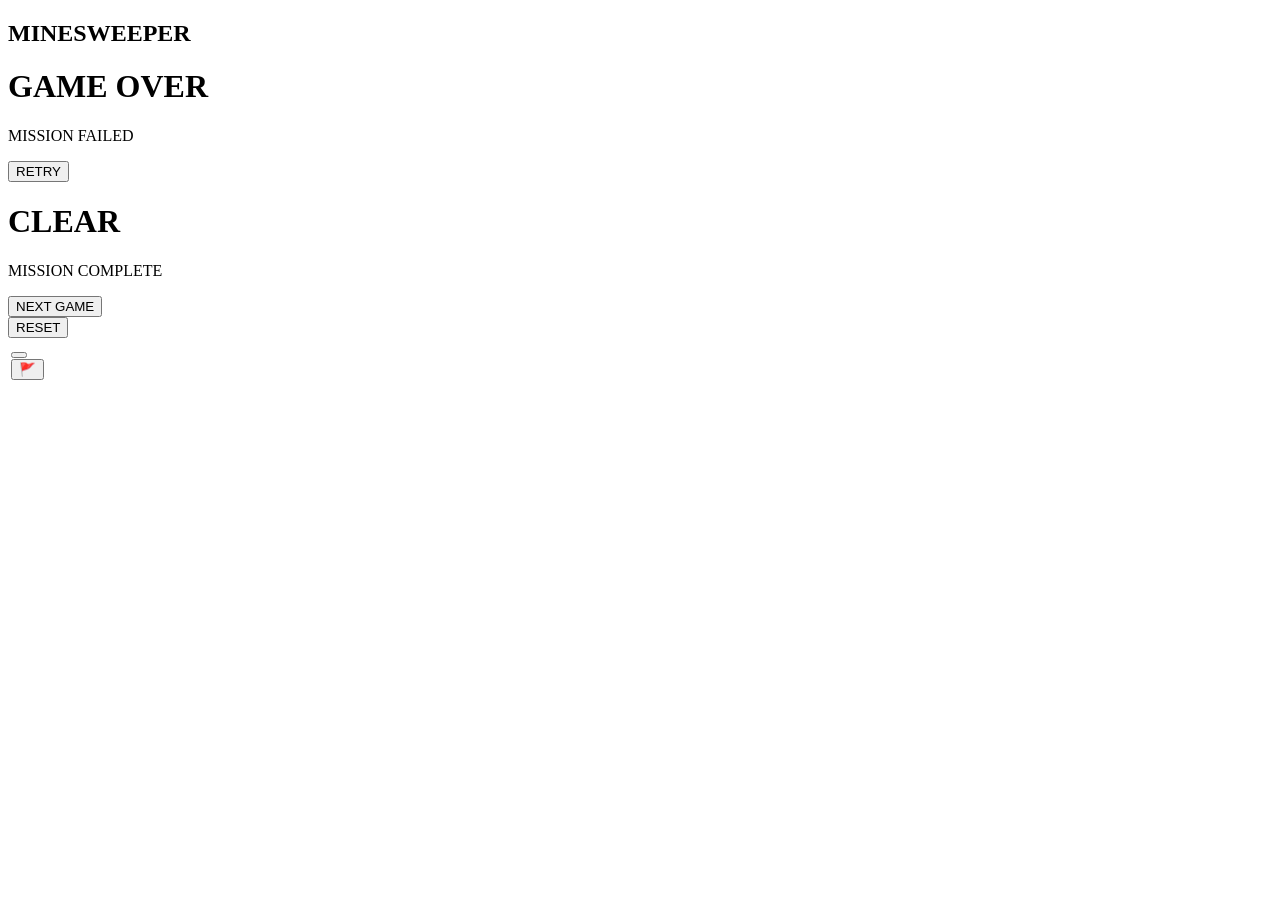
==== src/main/resources/templates/index.html @ abcbde01 "盤面の数字ごとに色を追加" ====
<!DOCTYPE html>
<html xmlns:th="http://www.thymeleaf.org" lang="ja">
<head>
    <meta charset="UTF-8">
    <title>マインスイーパー（Board準拠版）</title>
    <link rel="stylesheet" href="/css/style.css">
</head>

<body>

<h2 class="title">MINESWEEPER</h2>

<!-- ゲームオーバー -->
<div class="result-overlay game-over" th:if="${gameOver}">
    <div class="result-panel">
        <h1>GAME OVER</h1>
        <p>MISSION FAILED</p>
        <form th:action="@{/reset}" method="post">
            <button class="reset-btn">
                RETRY
            </button>
        </form>
    </div>
</div>

<!-- ゲームクリア -->
<div class="result-overlay clear" th:if="${isClear}">
    <div class="result-panel">
        <h1>CLEAR</h1>
        <p>MISSION COMPLETE</p>
        <form th:action="@{/reset}" method="post">
            <button class="reset-btn">
                NEXT GAME
            </button>
        </form>
    </div>
</div>

<div class="toolbar">
<!-- リセット -->
    <form id="resetForm" th:action="@{/reset}" method="post">
        <button type="submit" class="reset-btn">
            RESET
        </button>
    </form>
</div>

<div class="board-frame">

    <table class="board">
        <tr th:each="row, yStat : ${board.visibleBoard}">
            <td th:each="cell, xStat : ${row}">

                <!-- 閉じている -->
                <form th:if="${board.isClosed(yStat.index, xStat.index)}"
                      th:action="@{/open}"
                      method="post">

                    <input type="hidden" name="y" th:value="${yStat.index}">
                    <input type="hidden" name="x" th:value="${xStat.index}">

                    <button type="submit" class="cell closed"></button>

                </form>
                <!-- フラグ（隠してる） -->
                <form th:action="@{/flag}"
                      method="post"
                      class="hidden-flag-form">

                    <input type="hidden" name="y" th:value="${yStat.index}">
                    <input type="hidden" name="x" th:value="${xStat.index}">

                </form>

                <!-- フラグ -->
                <form th:if="${board.isFlag(yStat.index, xStat.index)}"
                      th:action="@{/flag}"
                      method="post">

                    <input type="hidden" name="y" th:value="${yStat.index}">
                    <input type="hidden" name="x" th:value="${xStat.index}">

                    <button type="submit" class="cell flag">
                        🚩
                    </button>

                </form>

                <!-- 開いたマス -->
                <div th:if="${!board.isClosed(yStat.index, xStat.index) && !board.isFlag(yStat.index, xStat.index)}"
                     class="cell opened"
                     th:classappend="${board.getCellClass(yStat.index, xStat.index)}">

                    <span th:text="${board.getDisplayValue(yStat.index, xStat.index)}"></span>

                </div>

            </td>
        </tr>
    </table>

</div>

<script src="/js/app.js"></script>

</body>
</html>
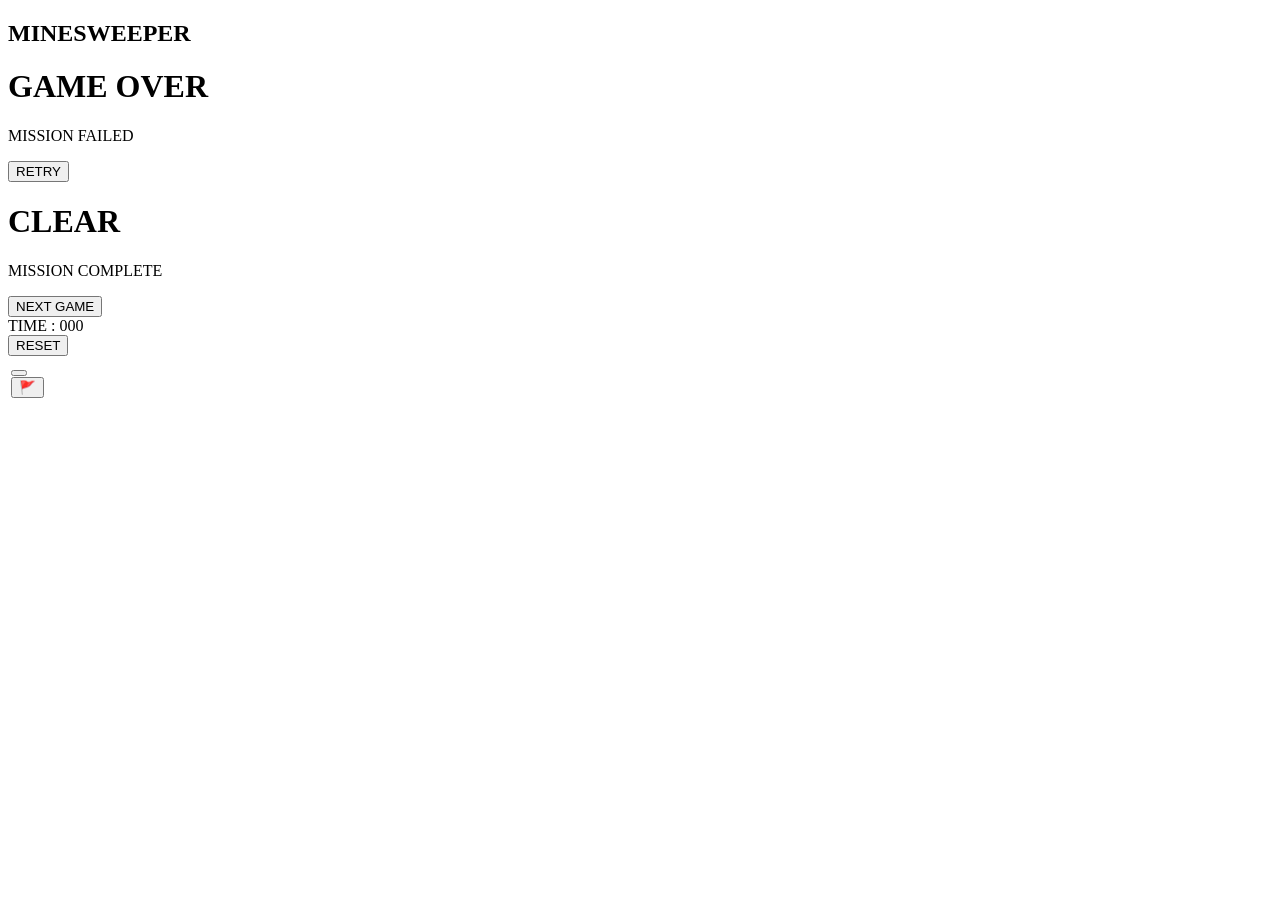
==== commit cb815eb7: "タイマーの追加" ====
--- a/src/main/resources/templates/index.html
+++ b/src/main/resources/templates/index.html
@@ -34,6 +34,15 @@
             </button>
         </form>
     </div>
+</div>
+
+<!-- タイマー -->
+<div class="timer">
+    TIME :
+    <span id="timer" th:data-time="${elapsedTime}"
+          th:text="${elapsedTime}">
+        000
+    </span>
 </div>
 
 <div class="toolbar">
@@ -101,7 +110,7 @@
 
 </div>
 
-<script src="/js/app.js"></script>
+<script th:src="@{/js/app.js}"></script>
 
 </body>
 </html>
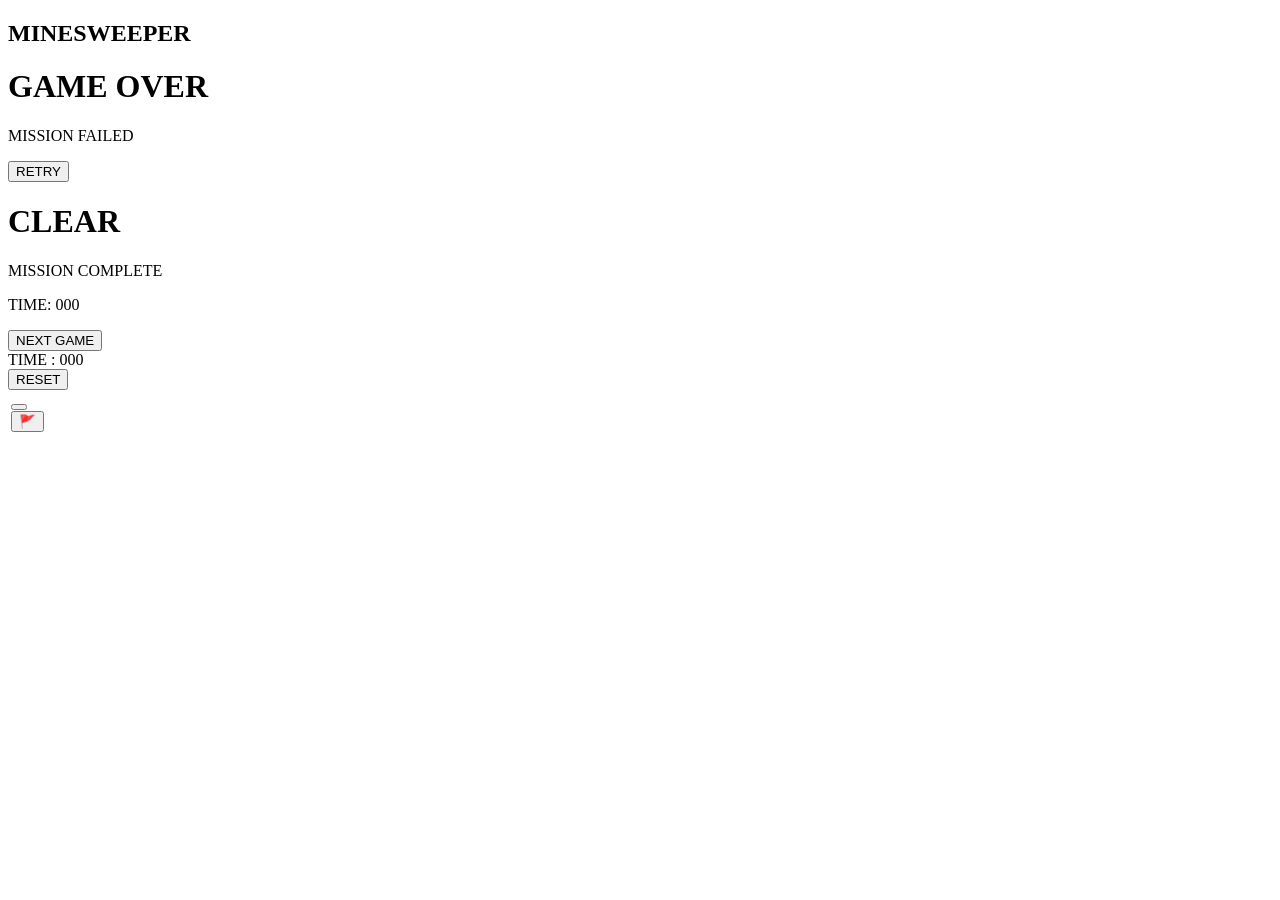
==== commit 4b25cc55: "DBにクリア時間を保存" ====
--- a/src/main/resources/templates/index.html
+++ b/src/main/resources/templates/index.html
@@ -4,6 +4,7 @@
     <meta charset="UTF-8">
     <title>マインスイーパー（Board準拠版）</title>
     <link rel="stylesheet" href="/css/style.css">
+    <link href="https://fonts.googleapis.com/css2?family=Orbitron:wght@500;700&display=swap" rel="stylesheet">
 </head>
 
 <body>
@@ -28,6 +29,12 @@
     <div class="result-panel">
         <h1>CLEAR</h1>
         <p>MISSION COMPLETE</p>
+        <p class="clear-time">
+           TIME:
+            <span th:text="${formattedElapsedTime}">
+                000
+            </span>
+        </p>
         <form th:action="@{/reset}" method="post">
             <button class="reset-btn">
                 NEXT GAME
@@ -39,8 +46,10 @@
 <!-- タイマー -->
 <div class="timer">
     TIME :
-    <span id="timer" th:data-time="${elapsedTime}"
-          th:text="${elapsedTime}">
+    <span id="timer"
+          th:data-time="${elapsedTime}"
+          th:text="${formattedElapsedTime}"
+          th:data-running="${timerRunning}">
         000
     </span>
 </div>
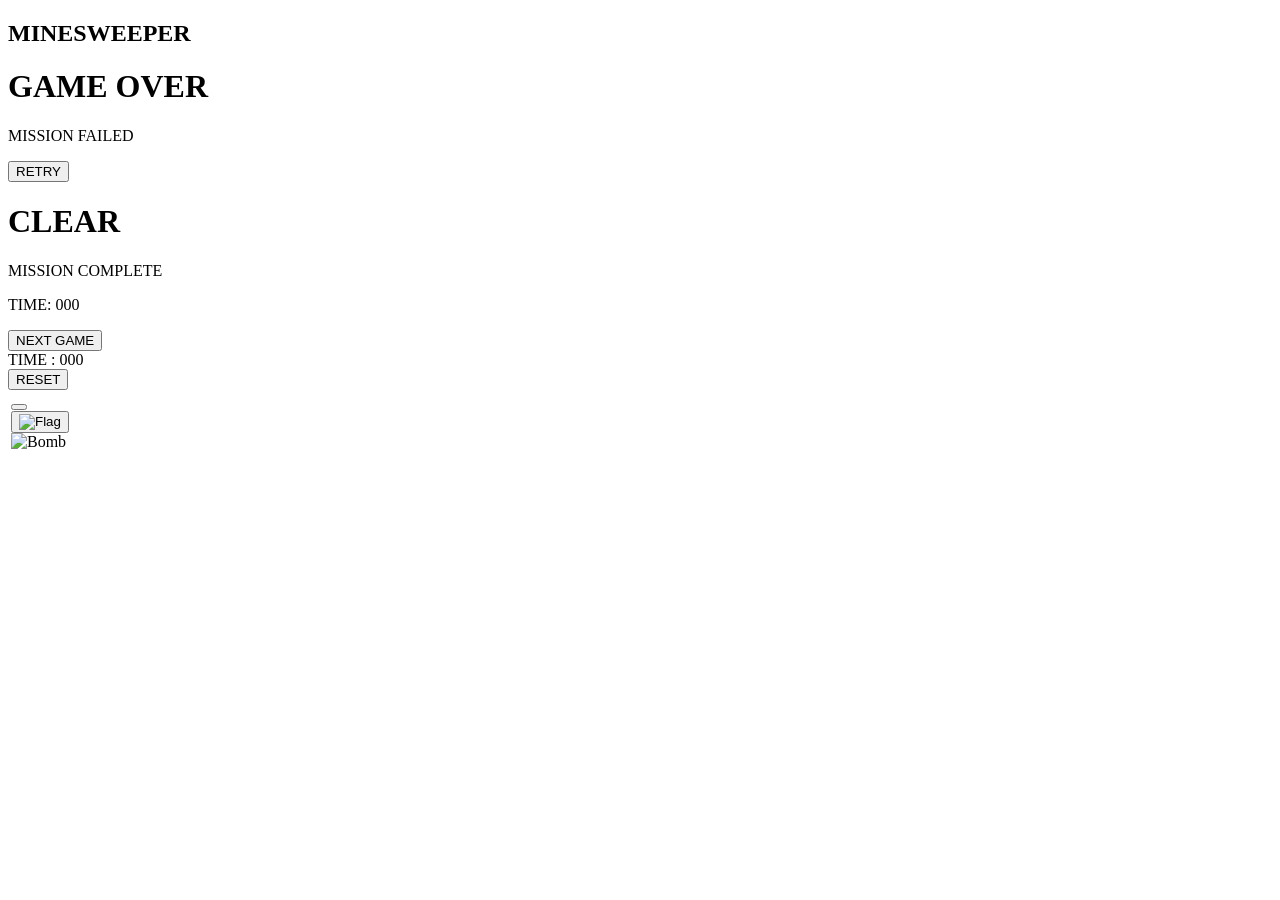
==== commit 360999fd: "画像データの挿入等" ====
--- a/src/main/resources/templates/index.html
+++ b/src/main/resources/templates/index.html
@@ -99,7 +99,9 @@
                     <input type="hidden" name="x" th:value="${xStat.index}">
 
                     <button type="submit" class="cell flag">
-                        🚩
+                        <img th:src="@{/images/flag.png}"
+                             alt="Flag"
+                             class="cell-icon">
                     </button>
 
                 </form>
@@ -109,14 +111,21 @@
                      class="cell opened"
                      th:classappend="${board.getCellClass(yStat.index, xStat.index)}">
 
-                    <span th:text="${board.getDisplayValue(yStat.index, xStat.index)}"></span>
+                    <!-- 爆弾 -->
+                    <img th:if="${board.isMineVisible(yStat.index, xStat.index)}"
+                         th:src="@{/images/mine.png}"
+                         alt="Bomb"
+                         class="cell-icon">
 
+                    <!-- 数字 -->
+                    <span th:unless="${board.isMineVisible(yStat.index, xStat.index)}"
+                          th:text="${board.getDisplayValue(yStat.index, xStat.index)}">
+
+                    </span>
                 </div>
-
             </td>
         </tr>
     </table>
-
 </div>
 
 <script th:src="@{/js/app.js}"></script>
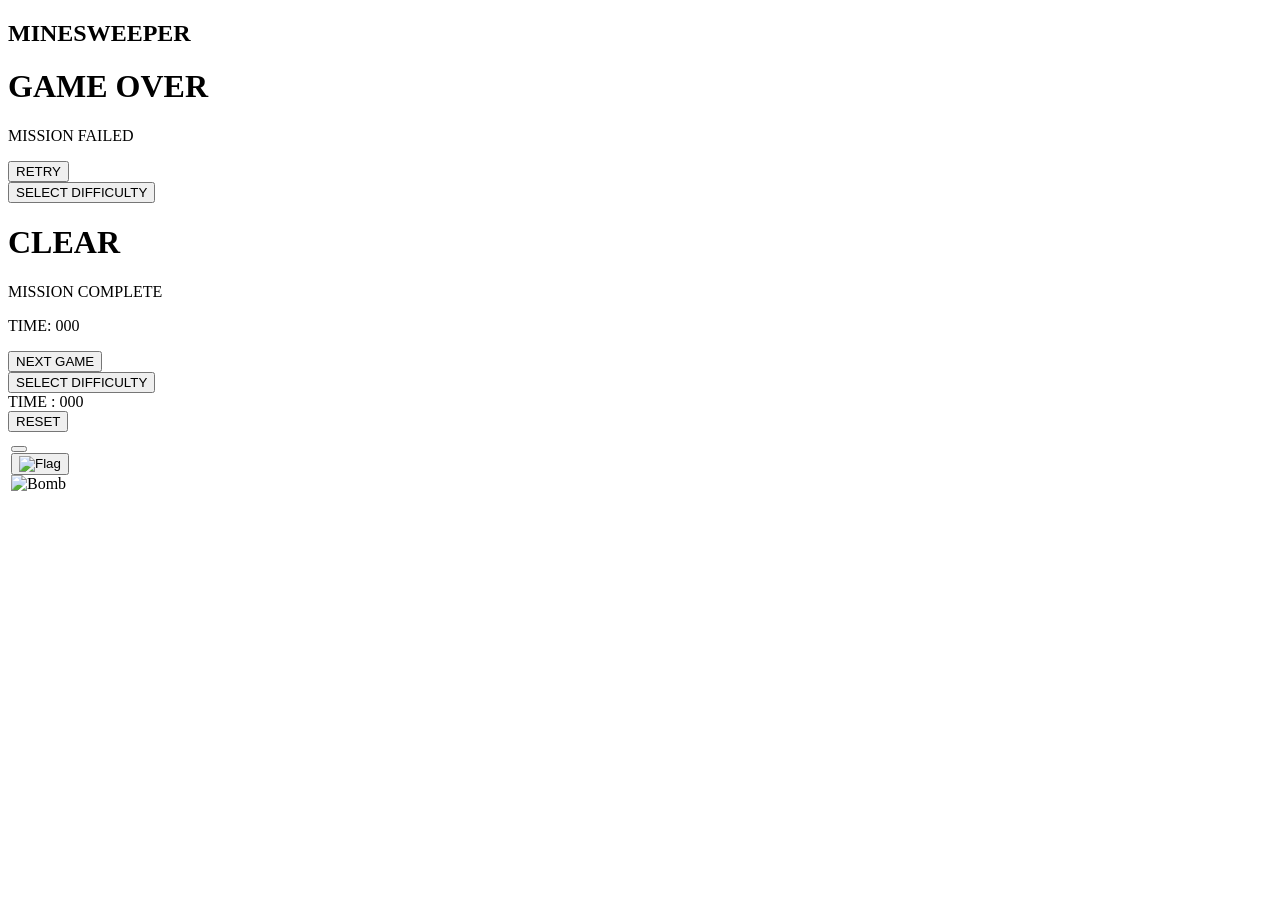
==== commit d33f3a99: "クリアタイムを難易度別にDBに保存、ベストタイムの表示、その他調整" ====
--- a/src/main/resources/templates/index.html
+++ b/src/main/resources/templates/index.html
@@ -12,7 +12,8 @@
 <h2 class="title">MINESWEEPER</h2>
 
 <!-- ゲームオーバー -->
-<div class="result-overlay game-over" th:if="${gameOver}">
+<div class="result-overlay game-over"
+     th:if="${gameOver}">
     <div class="result-panel">
         <h1>GAME OVER</h1>
         <p>MISSION FAILED</p>
@@ -21,11 +22,17 @@
                 RETRY
             </button>
         </form>
+        <form th:action="@{/select}" method="post">
+            <button class="reset-btn" type="submit">
+                SELECT DIFFICULTY
+            </button>
+        </form>
     </div>
 </div>
 
 <!-- ゲームクリア -->
-<div class="result-overlay clear" th:if="${isClear}">
+<div class="result-overlay clear"
+     th:if="${isClear}">
     <div class="result-panel">
         <h1>CLEAR</h1>
         <p>MISSION COMPLETE</p>
@@ -38,6 +45,11 @@
         <form th:action="@{/reset}" method="post">
             <button class="reset-btn">
                 NEXT GAME
+            </button>
+        </form>
+        <form th:action="@{/select}" method="post">
+            <button class="reset-btn" type="submit">
+                SELECT DIFFICULTY
             </button>
         </form>
     </div>
@@ -107,7 +119,8 @@
                 </form>
 
                 <!-- 開いたマス -->
-                <div th:if="${!board.isClosed(yStat.index, xStat.index) && !board.isFlag(yStat.index, xStat.index)}"
+                <div th:if="${!board.isClosed(yStat.index, xStat.index)
+                           && !board.isFlag(yStat.index, xStat.index)}"
                      class="cell opened"
                      th:classappend="${board.getCellClass(yStat.index, xStat.index)}">
 
